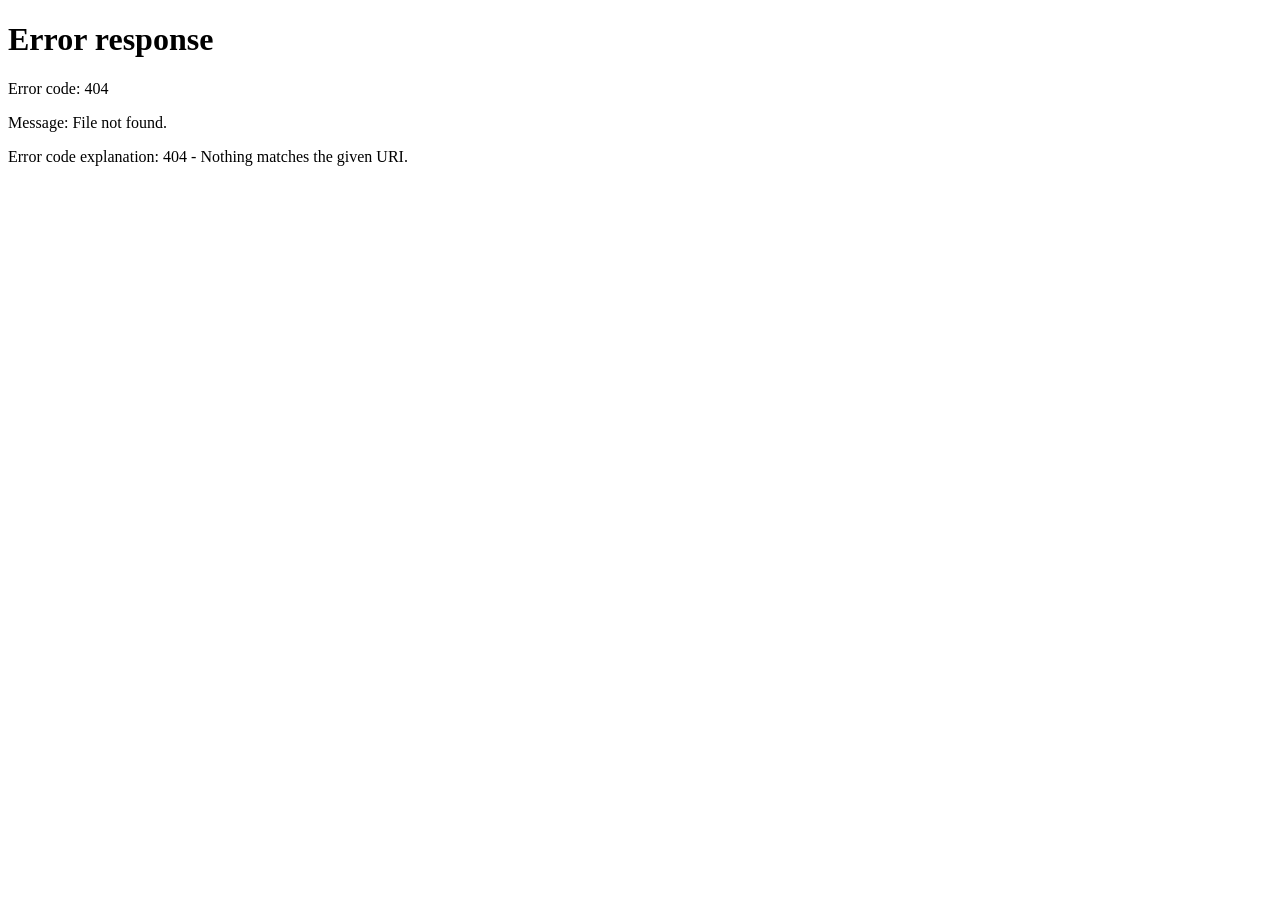
==== frontend/index.html @ 2f3939e0 "Fix 404 on bare domain root by adding an index.html redirect The root path had no static file to ser" ====
<!DOCTYPE html>
<html lang="ko">
<head>
<meta charset="UTF-8" />
<meta http-equiv="refresh" content="0; url=/login.html" />
<title>TaskFlow</title>
</head>
<body>
  <script src="/js/api.js"></script>
  <script>
    (async () => {
      const token = getToken();
      if (!token) {
        location.replace('/login.html');
        return;
      }
      try {
        const me = await apiFetch('/auth/me');
        location.replace(me.team_id ? '/app.html' : '/team-select.html');
      } catch (e) {
        location.replace('/login.html');
      }
    })();
  </script>
  <noscript>
    <meta http-equiv="refresh" content="0; url=/login.html" />
  </noscript>
</body>
</html>
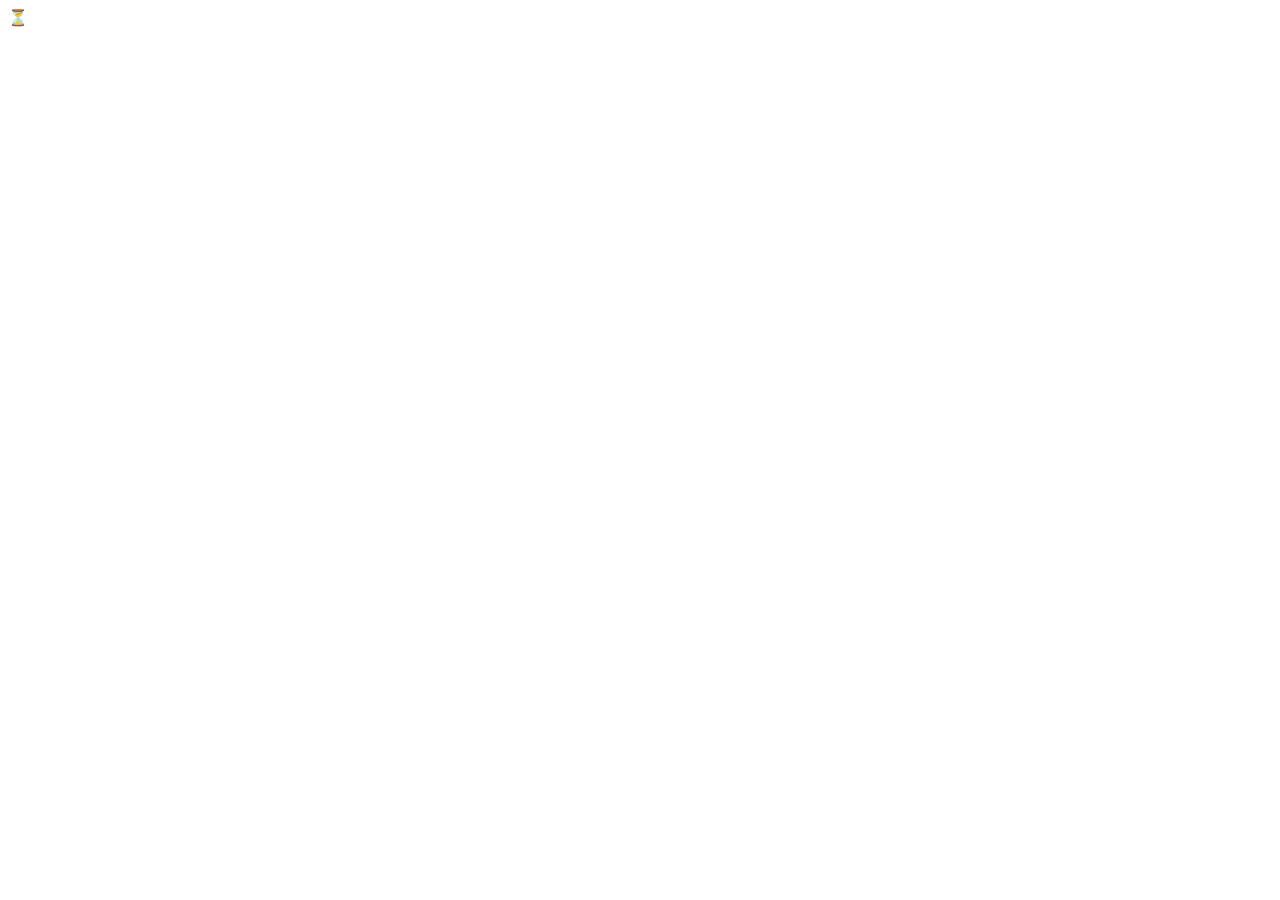
==== commit 0726476a: "Redesign frontend with macOS-style aesthetic, dark mode, and auto-login Adds a shared design system " ====
--- a/frontend/index.html
+++ b/frontend/index.html
@@ -2,28 +2,27 @@
 <html lang="ko">
 <head>
 <meta charset="UTF-8" />
-<meta http-equiv="refresh" content="0; url=/login.html" />
+<meta name="viewport" content="width=device-width, initial-scale=1.0" />
 <title>TaskFlow</title>
+<script>
+  (function () {
+    var t = localStorage.getItem('theme');
+    if (!t) t = window.matchMedia('(prefers-color-scheme: dark)').matches ? 'dark' : 'light';
+    if (t === 'dark') document.documentElement.classList.add('dark');
+  })();
+</script>
+<script src="https://cdn.tailwindcss.com"></script>
+<script>tailwind.config = { darkMode: 'class' };</script>
+<link rel="stylesheet" href="/css/theme.css" />
 </head>
-<body>
+<body class="min-h-screen flex items-center justify-center">
+  <div class="text-2xl animate-pulse" style="font-family: -apple-system, sans-serif;">⏳</div>
   <script src="/js/api.js"></script>
   <script>
     (async () => {
-      const token = getToken();
-      if (!token) {
-        location.replace('/login.html');
-        return;
-      }
-      try {
-        const me = await apiFetch('/auth/me');
-        location.replace(me.team_id ? '/app.html' : '/team-select.html');
-      } catch (e) {
-        location.replace('/login.html');
-      }
+      const redirected = await autoLoginRedirectIfPossible();
+      if (!redirected) location.replace('/login.html');
     })();
   </script>
-  <noscript>
-    <meta http-equiv="refresh" content="0; url=/login.html" />
-  </noscript>
 </body>
 </html>
